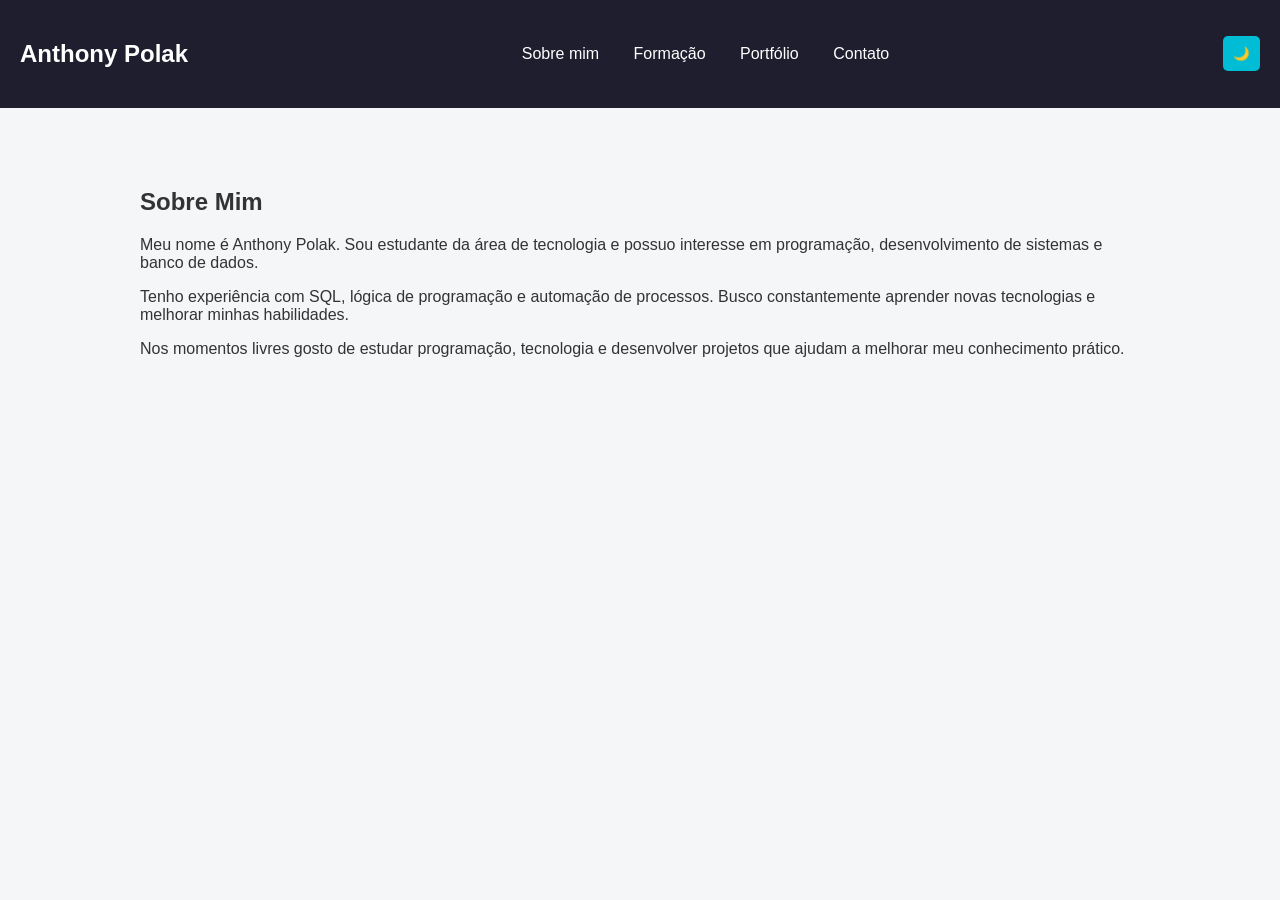
==== index.html @ cefcba43 "versão inicial portifolio" ====
<!DOCTYPE html>
<html lang="pt-br">

<head>
<meta charset="UTF-8">
<meta name="viewport" content="width=device-width, initial-scale=1.0">
<title>Sobre Mim - Anthony Polak</title>

<link rel="stylesheet" href="style.css">
</head>

<body>

<header>

<h2>Anthony Polak</h2>

<nav>
<a href="index.html">Sobre mim</a>
<a href="formacao.html">Formação</a>
<a href="portfolio.html">Portfólio</a>
<a href="contato.html">Contato</a>
</nav>

<button onclick="tema()">🌙</button>

</header>

<section class="container">

<h1>Sobre Mim</h1>

<p>
Meu nome é Anthony Polak. Sou estudante da área de tecnologia e possuo interesse
em programação, desenvolvimento de sistemas e banco de dados.
</p>

<p>
Tenho experiência com SQL, lógica de programação e automação de processos.
Busco constantemente aprender novas tecnologias e melhorar minhas habilidades.
</p>

<p>
Nos momentos livres gosto de estudar programação, tecnologia e desenvolver
projetos que ajudam a melhorar meu conhecimento prático.
</p>

</section>

<script src="script.js"></script>

</body>
</html>
---- style.css ----
body{
font-family:Arial;
background:#f4f6f8;
margin:0;
color:#333;
}

header{
display:flex;
justify-content:space-between;
align-items:center;
background:#1e1e2f;
color:white;
padding:20px;
}

nav a{
color:white;
margin:15px;
text-decoration:none;
}

nav a:hover{
color:#00bcd4;
}

.container{
max-width:1000px;
margin:auto;
padding:60px 20px;
}

.card{
background:white;
padding:20px;
margin-bottom:20px;
border-radius:8px;
box-shadow:0 4px 10px rgba(0,0,0,0.1);
}

input, textarea{
display:block;
width:100%;
padding:10px;
margin-bottom:15px;
border-radius:5px;
border:1px solid #ccc;
}

button{
padding:10px;
border:none;
background:#00bcd4;
color:white;
cursor:pointer;
border-radius:5px;
}

.tabela{
width:100%;
border-collapse:collapse;
margin-top:20px;
}

.tabela th, .tabela td{
border:1px solid #ccc;
padding:12px;
}

.tabela th{
background:#00bcd4;
color:white;
}

.barra{
background:#ddd;
height:8px;
border-radius:10px;
margin-bottom:5px;
}

.nivel{
height:8px;
border-radius:10px;
background:#00bcd4;
}

.sql{width:80%;}
.html{width:70%;}
.js{width:60%;}

.dark{
background:#121212;
color:white;
}

.dark .card{
background:#1e1e1e;
}
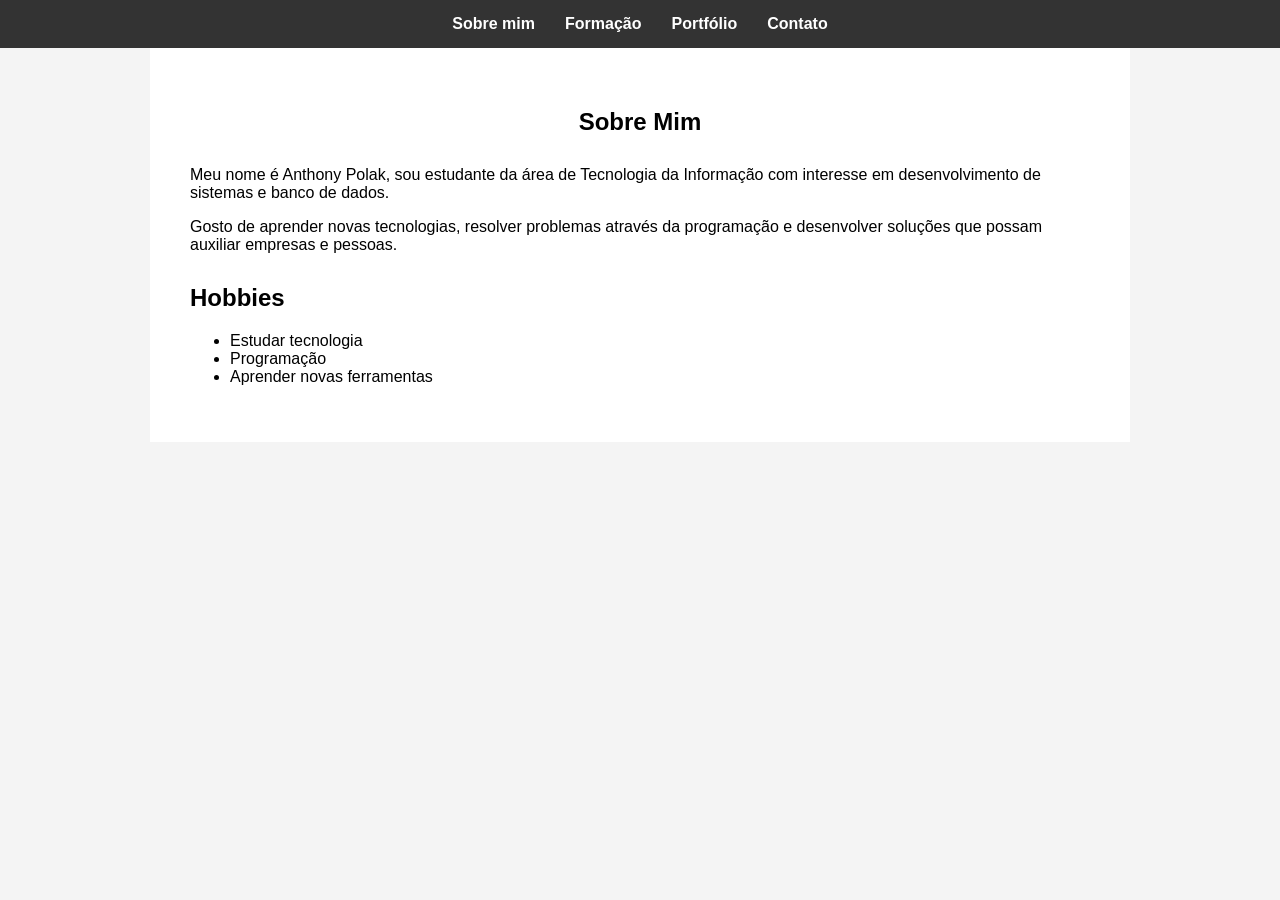
==== commit dd9568c1: "publicar" ====
--- a/index.html
+++ b/index.html
@@ -3,26 +3,23 @@
 
 <head>
 <meta charset="UTF-8">
-<meta name="viewport" content="width=device-width, initial-scale=1.0">
-<title>Sobre Mim - Anthony Polak</title>
-
-<link rel="stylesheet" href="style.css">
+<title>Sobre Mim</title>
+<link rel="stylesheet" href="css/style.css">
 </head>
 
 <body>
 
+<!-- Menu presente em todas as páginas -->
 <header>
 
-<h2>Anthony Polak</h2>
-
 <nav>
-<a href="index.html">Sobre mim</a>
-<a href="formacao.html">Formação</a>
-<a href="portfolio.html">Portfólio</a>
-<a href="contato.html">Contato</a>
+<ul>
+<li><a href="sobre.html">Sobre mim</a></li>
+<li><a href="formacao.html">Formação</a></li>
+<li><a href="portfolio.html">Portfólio</a></li>
+<li><a href="contato.html">Contato</a></li>
+</ul>
 </nav>
-
-<button onclick="tema()">🌙</button>
 
 </header>
 
@@ -31,23 +28,26 @@
 <h1>Sobre Mim</h1>
 
 <p>
-Meu nome é Anthony Polak. Sou estudante da área de tecnologia e possuo interesse
-em programação, desenvolvimento de sistemas e banco de dados.
+Meu nome é Anthony Polak, sou estudante da área de Tecnologia da Informação
+com interesse em desenvolvimento de sistemas e banco de dados.
 </p>
 
 <p>
-Tenho experiência com SQL, lógica de programação e automação de processos.
-Busco constantemente aprender novas tecnologias e melhorar minhas habilidades.
+Gosto de aprender novas tecnologias, resolver problemas através da programação
+e desenvolver soluções que possam auxiliar empresas e pessoas.
 </p>
 
-<p>
-Nos momentos livres gosto de estudar programação, tecnologia e desenvolver
-projetos que ajudam a melhorar meu conhecimento prático.
-</p>
+<h2>Hobbies</h2>
+
+<ul>
+<li>Estudar tecnologia</li>
+<li>Programação</li>
+<li>Aprender novas ferramentas</li>
+</ul>
 
 </section>
 
-<script src="script.js"></script>
+<script src="js/script.js"></script>
 
 </body>
 </html>
--- a/css/style.css
+++ b/css/style.css
@@ -0,0 +1,170 @@
+/* ================================
+   ESTILO GERAL DO SITE
+================================ */
+
+/* Define fonte padrão e remove margens */
+body{
+font-family: Arial, Helvetica, sans-serif;
+margin:0;
+background:#f4f4f4;
+}
+
+
+/* ================================
+   MENU DE NAVEGAÇÃO
+================================ */
+
+nav{
+background:#333;
+padding:15px;
+}
+
+/* organização horizontal do menu */
+nav ul{
+list-style:none;
+display:flex;
+justify-content:center;
+gap:30px;
+margin:0;
+padding:0;
+}
+
+/* estilo dos links */
+nav a{
+color:white;
+text-decoration:none;
+font-weight:bold;
+}
+
+/* efeito ao passar o mouse */
+nav a:hover{
+color:#00bfff;
+}
+
+
+/* ================================
+   CONTAINER PRINCIPAL
+================================ */
+
+.container{
+max-width:900px;
+margin:auto;
+padding:40px;
+background:white;
+}
+
+
+/* ================================
+   TÍTULOS
+================================ */
+
+h1{
+text-align:center;
+margin-bottom:30px;
+}
+
+h2{
+margin-top:30px;
+}
+
+
+/* ================================
+   CARDS DO PORTFÓLIO
+================================ */
+
+.card{
+background:#eeeeee;
+padding:20px;
+margin:20px 0;
+border-radius:8px;
+}
+
+
+/* ================================
+   FORMULÁRIO DE CONTATO
+================================ */
+
+form{
+margin-top:20px;
+}
+
+input{
+width:100%;
+padding:10px;
+margin-bottom:15px;
+border:1px solid #ccc;
+border-radius:5px;
+}
+
+textarea{
+width:100%;
+padding:10px;
+margin-bottom:15px;
+border:1px solid #ccc;
+border-radius:5px;
+height:120px;
+}
+
+button{
+padding:10px 20px;
+background:#333;
+color:white;
+border:none;
+border-radius:5px;
+cursor:pointer;
+}
+
+/* efeito hover botão */
+button:hover{
+background:#555;
+}
+
+
+/* ================================
+   TABELA DE CONHECIMENTOS
+================================ */
+
+/* tabela principal */
+.tabela-conhecimentos{
+width:100%;
+border-collapse:collapse;
+margin-top:20px;
+}
+
+/* cabeçalho da tabela */
+.tabela-conhecimentos th{
+background:#333;
+color:white;
+padding:12px;
+}
+
+/* células da tabela */
+.tabela-conhecimentos td{
+padding:10px;
+border:1px solid #ccc;
+text-align:center;
+}
+
+/* linhas alternadas */
+.tabela-conhecimentos tr:nth-child(even){
+background:#f2f2f2;
+}
+
+
+/* ================================
+   RESPONSIVIDADE SIMPLES
+================================ */
+
+/* ajusta layout para telas menores */
+@media(max-width:768px){
+
+nav ul{
+flex-direction:column;
+align-items:center;
+}
+
+.container{
+padding:20px;
+}
+
+}
